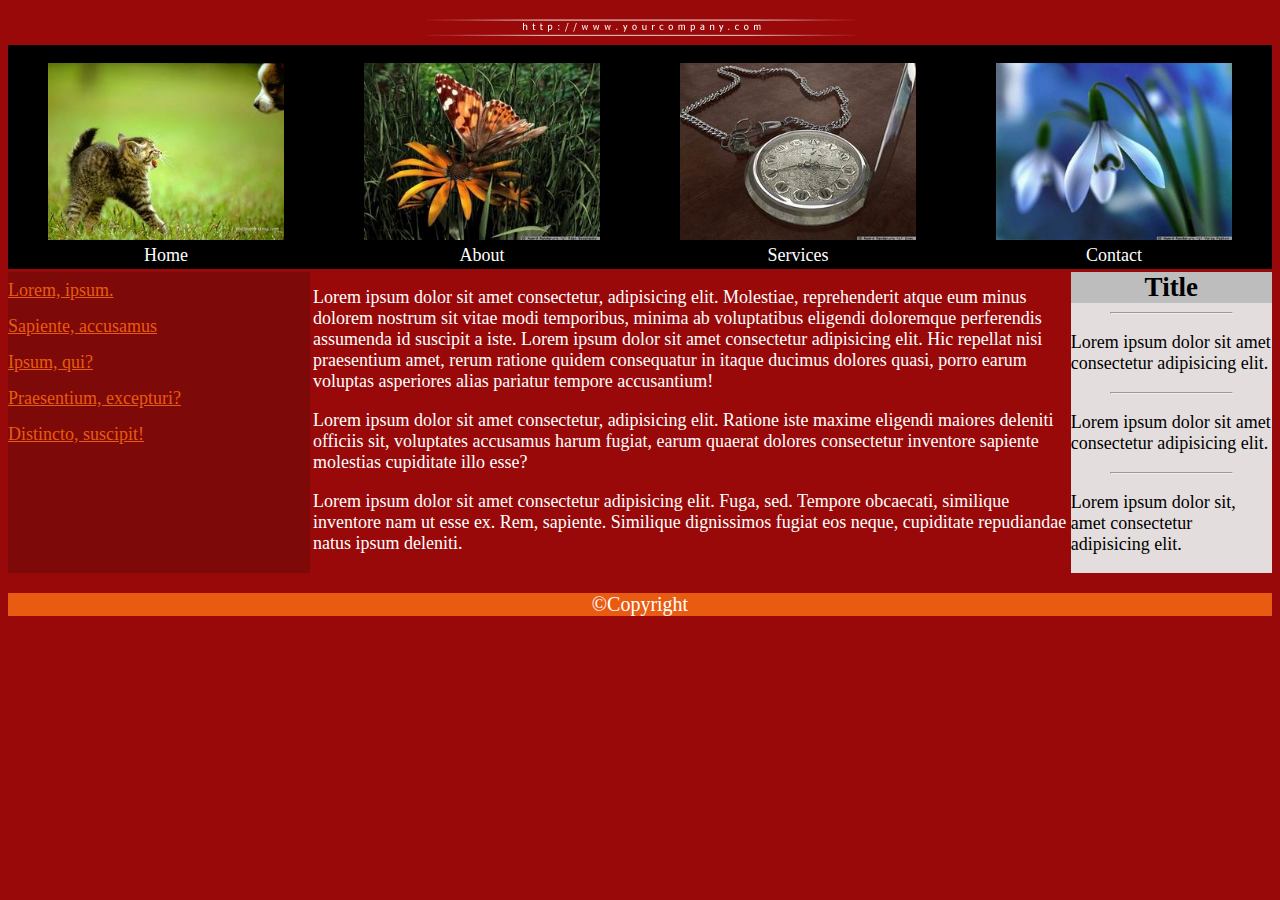
==== 02_hard/index.html @ a590f36f "first commit" ====
<!DOCTYPE html>
<html lang="en">

<head>
    <meta charset="UTF-8">
    <meta name="viewport" content="width=device-width, initial-scale=1.0">
    <meta http-equiv="X-UA-Compatible" content="ie=edge">
    <link rel="stylesheet" href="style.css">
    <title>Document</title>
</head>

<body>
    <main>
        <header>
            <img src="images/title.gif" alt="title">
        </header>
        <div class="img">
            <figure>
                <figcaption>
                    <a href="">Home</a>
                </figcaption>
                <img src="images/img00.jpg" alt="kitty">
            </figure>

            <figure>
                <figcaption>
                    <a href="">About</a>
                </figcaption>
                <img src="images/img01.jpg" alt="butterfly">
            </figure>

            <figure>
                <figcaption>
                    <a href="">Services</a>
                </figcaption>
                <img src="images/img02.jpg" alt="watch">
            </figure>

            <figure>
                <figcaption>
                    <a href="">Contact</a>
                </figcaption>
                <img src="images/img03.jpg" alt="flower">
            </figure>

        </div>
        <div class="flex">
            <div class="left">
                <ul>
                    <li>
                        <a href="">Lorem, ipsum.</a>
                    </li>
                    <li>
                        <a href="">Sapiente, accusamus</a>
                    </li>
                    <li>
                        <a href="">Ipsum, qui?</a>
                    </li>
                    <li>
                        <a href="">Praesentium, excepturi?</a>
                    </li>
                    <li>
                        <a href="">Distincto, suscipit!</a>
                    </li>
                </ul>
            </div>
            <div class="center">
                <p>
                    Lorem ipsum dolor sit amet consectetur, adipisicing elit. Molestiae, reprehenderit atque eum minus
                    dolorem
                    nostrum sit vitae modi temporibus, minima ab voluptatibus eligendi doloremque perferendis assumenda
                    id
                    suscipit a iste.
                    Lorem ipsum dolor sit amet consectetur adipisicing elit. Hic repellat nisi praesentium amet, rerum
                    ratione
                    quidem consequatur in itaque ducimus dolores quasi, porro earum voluptas asperiores alias pariatur
                    tempore
                    accusantium!
                </p>
                <p>
                    Lorem ipsum dolor sit amet consectetur, adipisicing elit. Ratione iste maxime eligendi maiores
                    deleniti
                    officiis sit, voluptates accusamus harum fugiat, earum quaerat dolores consectetur inventore
                    sapiente
                    molestias cupiditate illo esse?

                </p>
                <p>
                    Lorem ipsum dolor sit amet consectetur adipisicing elit. Fuga, sed. Tempore obcaecati, similique
                    inventore
                    nam ut esse ex. Rem, sapiente. Similique dignissimos fugiat eos neque, cupiditate repudiandae natus
                    ipsum
                    deleniti.
                </p>
            </div>
            <aside class="right">
                <h2>Title</h2>
                <hr>
                <p>
                    Lorem ipsum dolor sit amet consectetur adipisicing elit.
                </p>
                <hr>
                <p>
                    Lorem ipsum dolor sit amet consectetur adipisicing elit.
                </p>
                <hr>
                <p>
                    Lorem ipsum dolor sit, amet consectetur adipisicing elit.
                </p>
            </aside>
        </div>
        <footer>
            <div>
                &copy;Copyright
            </div>
        </footer>
    </main>
</body>

</html>
---- 02_hard/style.css ----
/*  текст 18 ,подвал 20 */

body {
    font-size: 18px;
    background-color: #990909;
    color: white;
    text-align: center;
}

.img {
    width: 100%;
    display: flex;
    justify-content: space-around;
    background-color: black;
}

figure {
    display: table;
    flex-basis: 300px;
    margin-bottom: 3px;
}

figure img {
    width: 100%;
}

figcaption {
    display: table-caption;
    caption-side: bottom;
}
figcaption a {
    text-decoration: none;
    color: inherit;
}
 /* Next part */
div.flex {
    display: flex;
    justify-content: center;
    text-align: left;
}

.left {
    background-color: #7d0909;
    width:24%;
    margin-top: 3px;
}

ul {
    list-style-type: none;
    line-height: 2;
    padding-left: 0;
    margin-top: 0;   
}

a {
    color: #e95b0f;
}

.center {
    width: 60%;
    padding-left: 3px;
    padding-right: 3px;
}

.right {
    width: 16%;
    background-color: #e3dddd;
    color: black;
    margin-top: 3px;
}

.right h2 {
    background-color: #bdbdbd;
    text-align: center;
    margin: 0 auto;
}

.right hr {
width: 60%;
}

footer div{
    background-color: #e95b11;
    text-align: center;
    font-size: 20px;
    margin-top: 20px;
}
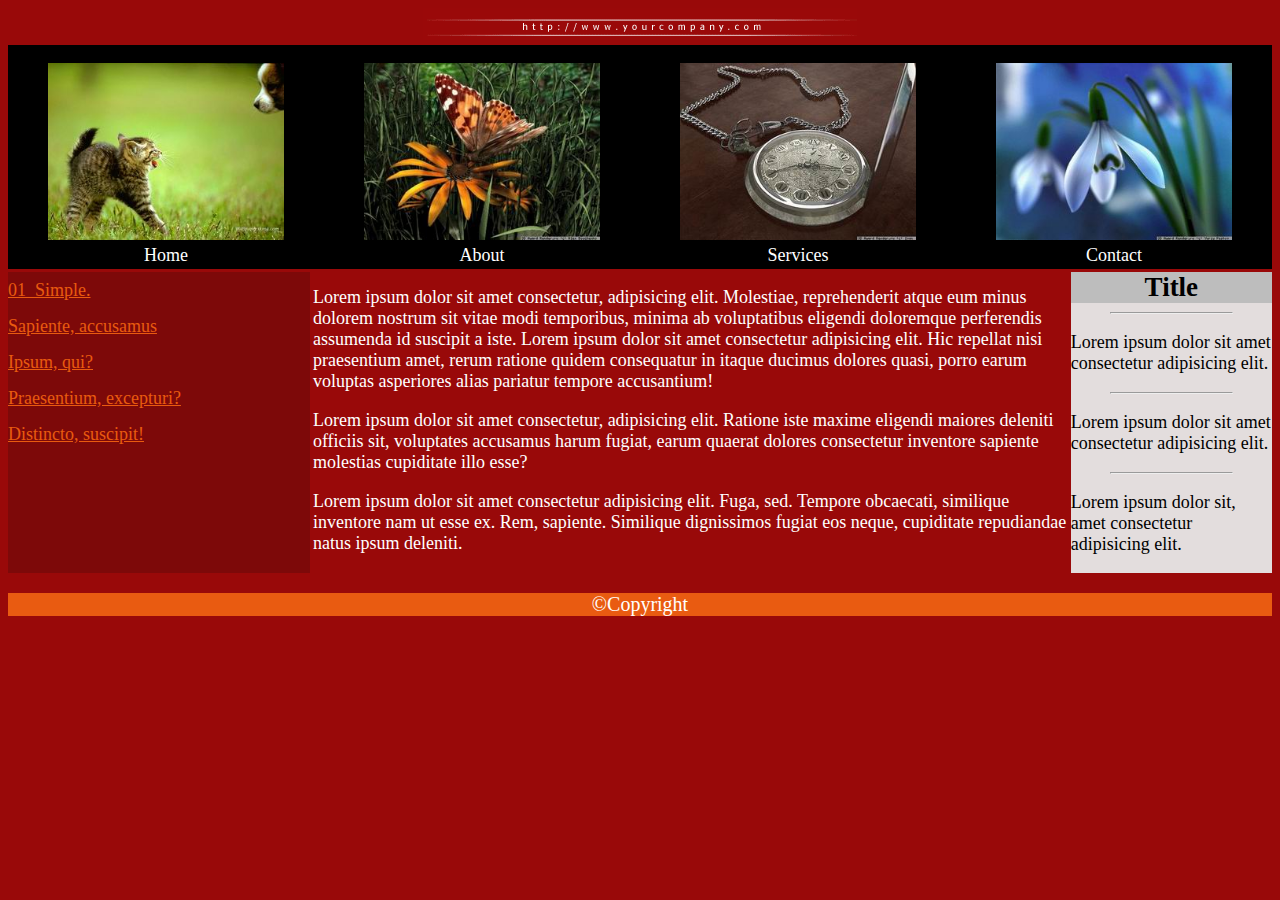
==== commit a1030b31: "Add links" ====
--- a/02_hard/index.html
+++ b/02_hard/index.html
@@ -48,7 +48,7 @@
             <div class="left">
                 <ul>
                     <li>
-                        <a href="">Lorem, ipsum.</a>
+                        <a href="../01_simple/index.html">01_Simple.</a>
                     </li>
                     <li>
                         <a href="">Sapiente, accusamus</a>
